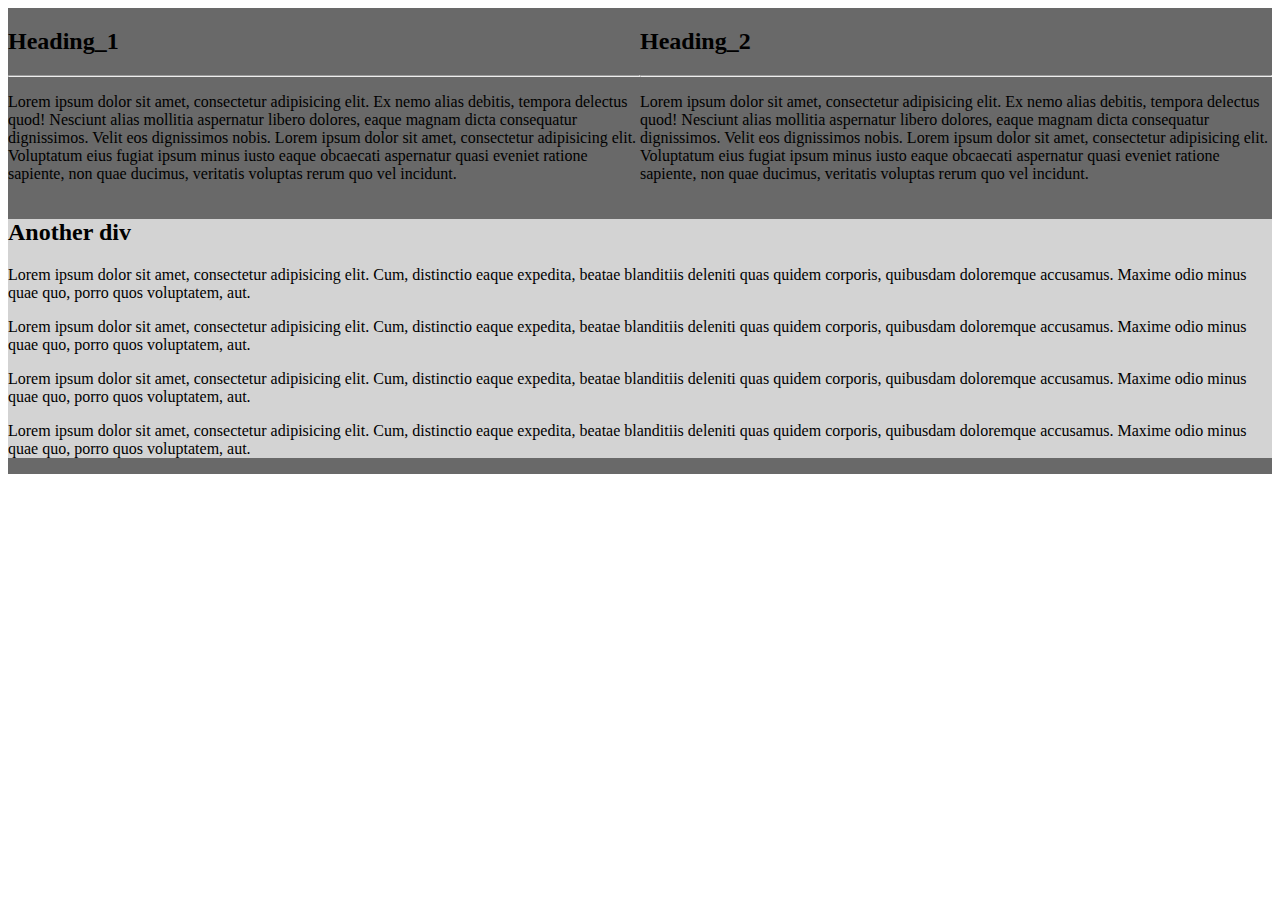
==== Nikhil_UI_TEST/floating.html @ 95ced113 "ui practice codes" ====
<!DOCTYPE html>
<html lang="en">
<head>
    <meta charset="UTF-8">
    <link rel="stylesheet" href="floating.css">
    <title>floatingDemo</title>
</head>
<body>
    <div id="parent" class="clearfix">
       <div class="column_1">
       <h2>Heading_1</h2>
       <hr>
       <p>
           Lorem ipsum dolor sit amet, consectetur adipisicing elit. Ex nemo alias debitis, tempora delectus quod! Nesciunt alias mollitia aspernatur libero dolores, eaque magnam dicta consequatur dignissimos. Velit eos dignissimos nobis.
           Lorem ipsum dolor sit amet, consectetur adipisicing elit. Voluptatum eius fugiat ipsum minus iusto eaque obcaecati aspernatur quasi eveniet ratione sapiente, non quae ducimus, veritatis voluptas rerum quo vel incidunt.
       </p>
       
   </div>
   
    <div class="column_2">
       <h2>Heading_2</h2>
       <hr>
       <p>
           Lorem ipsum dolor sit amet, consectetur adipisicing elit. Ex nemo alias debitis, tempora delectus quod! Nesciunt alias mollitia aspernatur libero dolores, eaque magnam dicta consequatur dignissimos. Velit eos dignissimos nobis.
           Lorem ipsum dolor sit amet, consectetur adipisicing elit. Voluptatum eius fugiat ipsum minus iusto eaque obcaecati aspernatur quasi eveniet ratione sapiente, non quae ducimus, veritatis voluptas rerum quo vel incidunt.
       </p>
   </div>
   <div class="blank"></div>
   
    <div class="div_1">
       <h2>Another div</h2>
       <p>
           Lorem ipsum dolor sit amet, consectetur adipisicing elit. Cum, distinctio eaque expedita, beatae blanditiis deleniti quas quidem corporis, quibusdam doloremque accusamus. Maxime odio minus quae quo, porro quos voluptatem, aut.
       </p>
       <p>
           Lorem ipsum dolor sit amet, consectetur adipisicing elit. Cum, distinctio eaque expedita, beatae blanditiis deleniti quas quidem corporis, quibusdam doloremque accusamus. Maxime odio minus quae quo, porro quos voluptatem, aut.
       </p>
       <p>
           Lorem ipsum dolor sit amet, consectetur adipisicing elit. Cum, distinctio eaque expedita, beatae blanditiis deleniti quas quidem corporis, quibusdam doloremque accusamus. Maxime odio minus quae quo, porro quos voluptatem, aut.
       </p>
       <p>
           Lorem ipsum dolor sit amet, consectetur adipisicing elit. Cum, distinctio eaque expedita, beatae blanditiis deleniti quas quidem corporis, quibusdam doloremque accusamus. Maxime odio minus quae quo, porro quos voluptatem, aut.
       </p>
   </div>
    
</body>
</html>
---- Nikhil_UI_TEST/floating.css ----
#parent {
    background-color: dimgrey;
}
.column_1 {
    float: left;
    width: 50%;
    /*float: left;
    width: 50%;*/
    /*background-color: lightblue;*/
}
.column_2 {
    /*clear: left;*/
    float: left;
    width: 50%;
    /*background-color: lightcoral;*/
}
.div_1 {
    /*clear: both;*/
    background-color: lightgray;
}
/*Clearfix*/
.clearfix:after {
    content: "";
    clear: both;
    display: block;
}
.blank{
    
    clear:both;
}
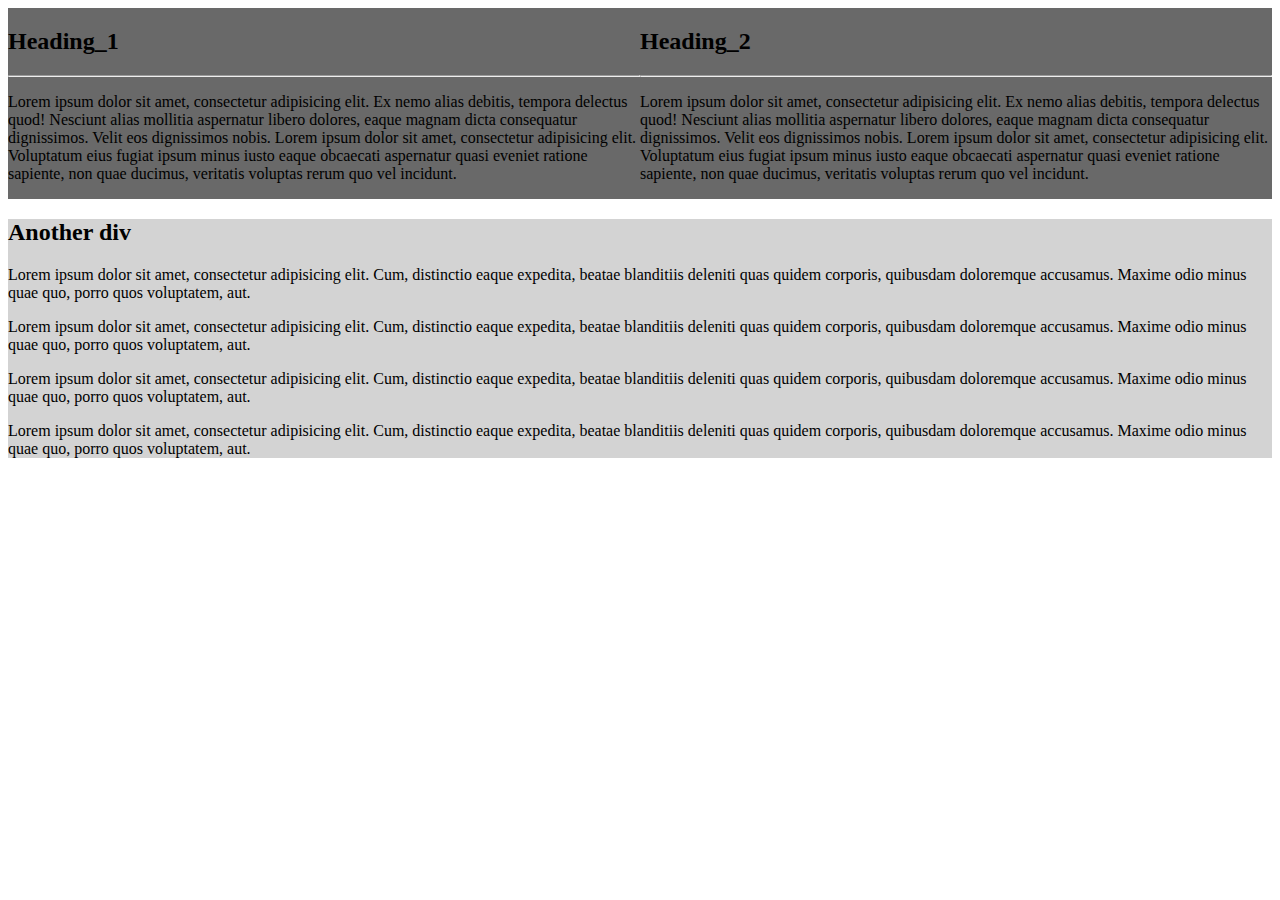
==== commit b9a8ae86: "codes" ====
--- a/Nikhil_UI_TEST/floating.html
+++ b/Nikhil_UI_TEST/floating.html
@@ -25,7 +25,8 @@
            Lorem ipsum dolor sit amet, consectetur adipisicing elit. Voluptatum eius fugiat ipsum minus iusto eaque obcaecati aspernatur quasi eveniet ratione sapiente, non quae ducimus, veritatis voluptas rerum quo vel incidunt.
        </p>
    </div>
-   <div class="blank"></div>
+    </div>
+<!--   <div class="blank"></div>-->
    
     <div class="div_1">
        <h2>Another div</h2>
--- a/Nikhil_UI_TEST/floating.css
+++ b/Nikhil_UI_TEST/floating.css
@@ -24,7 +24,8 @@
     clear: both;
     display: block;
 }
+/*
 .blank{
     
     clear:both;
-}+}*/
